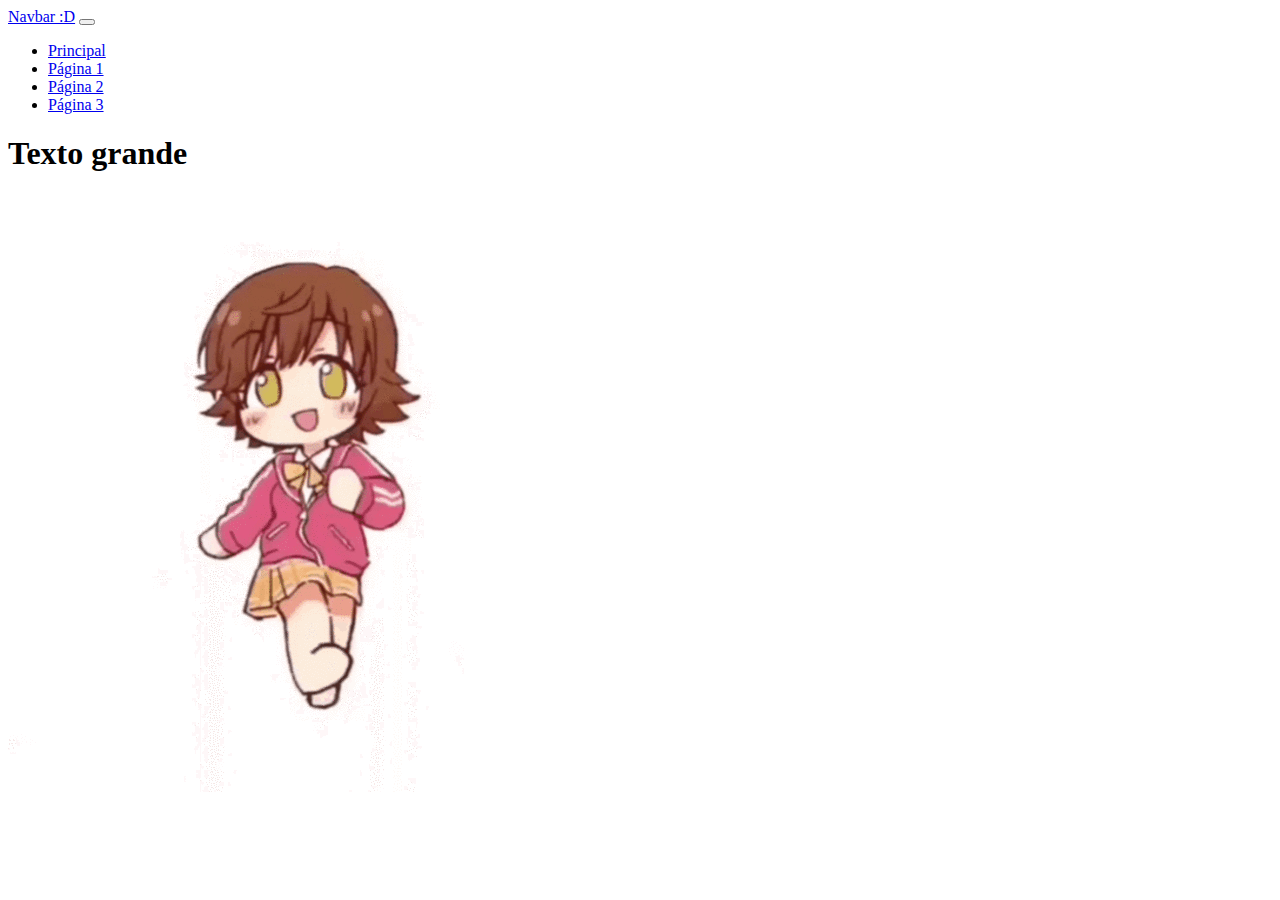
==== 3.1 Crea una página ! 3.2 Crea las páginas faltantes/index.html @ 86790ac9 "Se añadieron los ejercicios" ====
<!DOCTYPE html>
<html lang="en">
<head>
    <meta charset="UTF-8">
    <meta http-equiv="X-UA-Compatible" content="IE=edge">
    <meta name="viewport" content="width=device-width, initial-scale=1.0">
    <link href="https://cdn.jsdelivr.net/npm/bootstrap@5.3.0-alpha2/dist/css/bootstrap.min.css" rel="stylesheet" integrity="sha384-aFq/bzH65dt+w6FI2ooMVUpc+21e0SRygnTpmBvdBgSdnuTN7QbdgL+OapgHtvPp" crossorigin="anonymous">
    <title>Principal</title>
</head>
<body>
    <!-- Navbar -->
    <nav class="navbar navbar-expand-lg bg-body-tertiary">
        <div class="container-fluid">
          <a class="navbar-brand" href="#">Navbar :D</a>
          <button class="navbar-toggler" type="button" data-bs-toggle="collapse" data-bs-target="#navbarNav" aria-controls="navbarNav" aria-expanded="false" aria-label="Toggle navigation">
            <span class="navbar-toggler-icon"></span>
          </button>
          <div class="collapse navbar-collapse" id="navbarNav">
            <ul class="navbar-nav">
              <li class="nav-item">
                <a class="nav-link active bg-info" aria-current="page" href="index.html">Principal</a>
              </li>
              <li class="nav-item">
                <a class="nav-link" href="pagina1.html">Página 1</a>
              </li>
              <li class="nav-item">
                <a class="nav-link" href="pagina2.html">Página 2</a>
              </li>
              <li class="nav-item">
                <a class="nav-link" href="pagina3.html">Página 3</a>
              </li>
            </ul>
          </div>
        </div>
      </nav>
      <!-- Navbar -->

      <div class="container">
        <div class="row">
            <div class="col-12 col-md-8 d-flex text-center align-items-center">
                <h1>
                    Texto grande
                </h1>
            </div>
            <div class="col-12 col-md-4">
                <img src="img/image.png" class="rounded" alt="...">
            </div>
        </div>
      </div>
    <section>
        <script src="https://cdn.jsdelivr.net/npm/bootstrap@5.3.0-alpha2/dist/js/bootstrap.bundle.min.js" integrity="sha384-qKXV1j0HvMUeCBQ+QVp7JcfGl760yU08IQ+GpUo5hlbpg51QRiuqHAJz8+BrxE/N" crossorigin="anonymous"></script>
    </section>
</body>
</html>
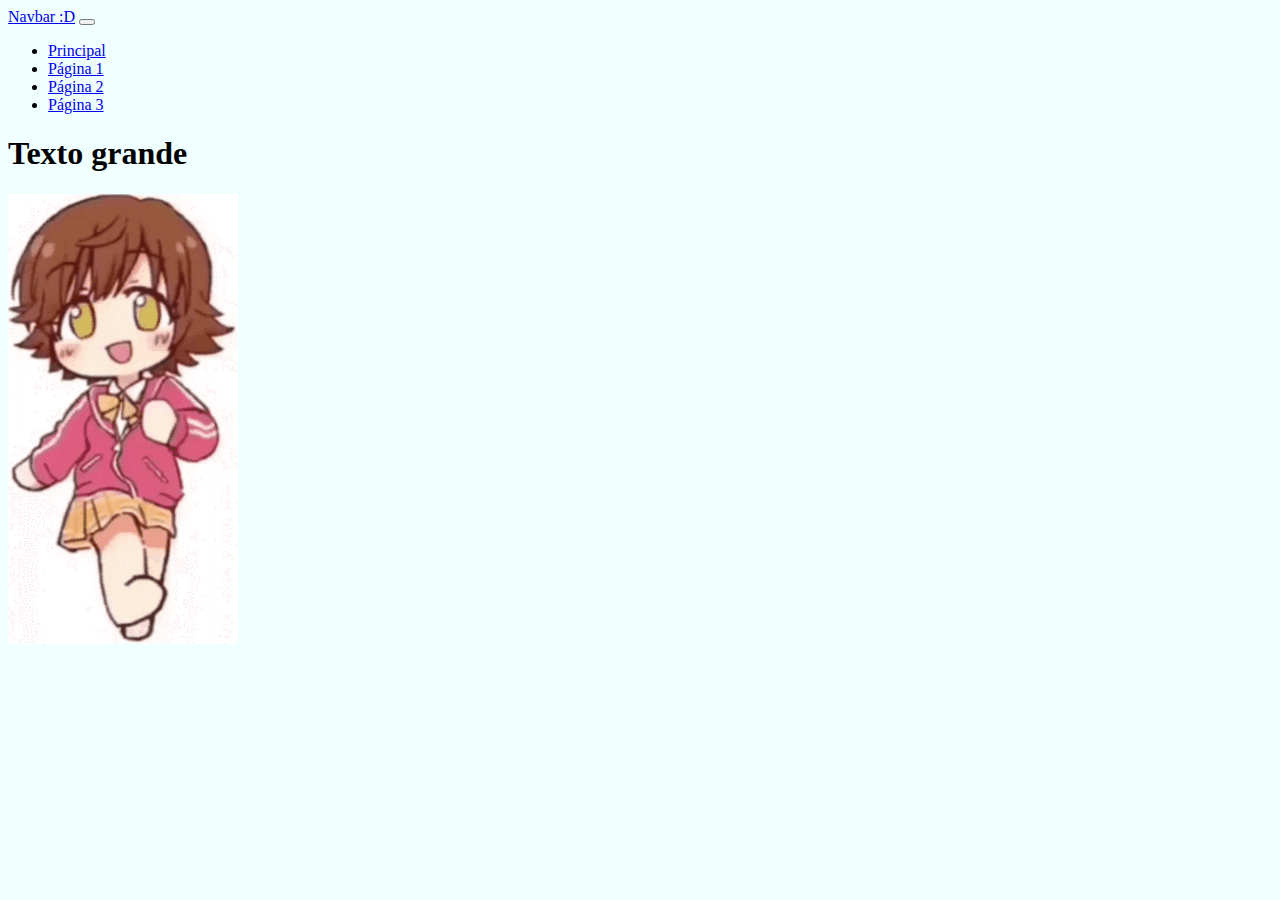
==== commit fff047b6: "Modales yu cambio de tamaño + animación" ====
--- a/3.1 Crea una página ! 3.2 Crea las páginas faltantes/index.html
+++ b/3.1 Crea una página ! 3.2 Crea las páginas faltantes/index.html
@@ -1,54 +1,62 @@
 <!DOCTYPE html>
-<html lang="en">
+<html lang="es">
+
 <head>
-    <meta charset="UTF-8">
-    <meta http-equiv="X-UA-Compatible" content="IE=edge">
-    <meta name="viewport" content="width=device-width, initial-scale=1.0">
-    <link href="https://cdn.jsdelivr.net/npm/bootstrap@5.3.0-alpha2/dist/css/bootstrap.min.css" rel="stylesheet" integrity="sha384-aFq/bzH65dt+w6FI2ooMVUpc+21e0SRygnTpmBvdBgSdnuTN7QbdgL+OapgHtvPp" crossorigin="anonymous">
-    <title>Principal</title>
+  <meta charset="UTF-8">
+  <meta http-equiv="X-UA-Compatible" content="IE=edge">
+  <meta name="viewport" content="width=device-width, initial-scale=1.0">
+  <link href="https://cdn.jsdelivr.net/npm/bootstrap@5.3.0-alpha2/dist/css/bootstrap.min.css" rel="stylesheet"
+    integrity="sha384-aFq/bzH65dt+w6FI2ooMVUpc+21e0SRygnTpmBvdBgSdnuTN7QbdgL+OapgHtvPp" crossorigin="anonymous">
+  <link rel="stylesheet" href="css/style.css">
+  <title>Principal</title>
 </head>
+
 <body>
-    <!-- Navbar -->
-    <nav class="navbar navbar-expand-lg bg-body-tertiary">
-        <div class="container-fluid">
-          <a class="navbar-brand" href="#">Navbar :D</a>
-          <button class="navbar-toggler" type="button" data-bs-toggle="collapse" data-bs-target="#navbarNav" aria-controls="navbarNav" aria-expanded="false" aria-label="Toggle navigation">
-            <span class="navbar-toggler-icon"></span>
-          </button>
-          <div class="collapse navbar-collapse" id="navbarNav">
-            <ul class="navbar-nav">
-              <li class="nav-item">
-                <a class="nav-link active bg-info" aria-current="page" href="index.html">Principal</a>
-              </li>
-              <li class="nav-item">
-                <a class="nav-link" href="pagina1.html">Página 1</a>
-              </li>
-              <li class="nav-item">
-                <a class="nav-link" href="pagina2.html">Página 2</a>
-              </li>
-              <li class="nav-item">
-                <a class="nav-link" href="pagina3.html">Página 3</a>
-              </li>
-            </ul>
-          </div>
-        </div>
-      </nav>
-      <!-- Navbar -->
+  <!-- Navbar -->
+  <nav class="navbar navbar-expand-lg bg-body-tertiary">
+    <div class="container-fluid">
+      <a class="navbar-brand" href="#">Navbar :D</a>
+      <button class="navbar-toggler" type="button" data-bs-toggle="collapse" data-bs-target="#navbarNav"
+        aria-controls="navbarNav" aria-expanded="false" aria-label="Toggle navigation">
+        <span class="navbar-toggler-icon"></span>
+      </button>
+      <div class="collapse navbar-collapse" id="navbarNav">
+        <ul class="navbar-nav">
+          <li class="nav-item">
+            <a class="nav-link active bg-info" aria-current="page" href="index.html">Principal</a>
+          </li>
+          <li class="nav-item">
+            <a class="nav-link" href="pagina1.html">Página 1</a>
+          </li>
+          <li class="nav-item">
+            <a class="nav-link" href="pagina2.html">Página 2</a>
+          </li>
+          <li class="nav-item">
+            <a class="nav-link" href="pagina3.html">Página 3</a>
+          </li>
+        </ul>
+      </div>
+    </div>
+  </nav>
+  <!-- Navbar -->
 
-      <div class="container">
-        <div class="row">
-            <div class="col-12 col-md-8 d-flex text-center align-items-center">
-                <h1>
-                    Texto grande
-                </h1>
-            </div>
-            <div class="col-12 col-md-4">
-                <img src="img/image.png" class="rounded" alt="...">
-            </div>
-        </div>
+  <div class="container">
+    <div class="row">
+      <div class="col-12 col-md-8 d-flex text-center align-items-center">
+        <h1>
+          Texto grande
+        </h1>
       </div>
-    <section>
-        <script src="https://cdn.jsdelivr.net/npm/bootstrap@5.3.0-alpha2/dist/js/bootstrap.bundle.min.js" integrity="sha384-qKXV1j0HvMUeCBQ+QVp7JcfGl760yU08IQ+GpUo5hlbpg51QRiuqHAJz8+BrxE/N" crossorigin="anonymous"></script>
-    </section>
+      <div class="col-12 col-md-4">
+        <img src="img/image.png" class="rounded" id="Honda" alt="...">
+      </div>
+    </div>
+  </div>
+  <section>
+    <script src="https://cdn.jsdelivr.net/npm/bootstrap@5.3.0-alpha2/dist/js/bootstrap.bundle.min.js"
+      integrity="sha384-qKXV1j0HvMUeCBQ+QVp7JcfGl760yU08IQ+GpUo5hlbpg51QRiuqHAJz8+BrxE/N"
+      crossorigin="anonymous"></script>
+  </section>
 </body>
+
 </html>--- a/3.1 Crea una página ! 3.2 Crea las páginas faltantes/css/style.css
+++ b/3.1 Crea una página ! 3.2 Crea las páginas faltantes/css/style.css
@@ -0,0 +1,8 @@
+body {
+    background-color: azure;
+}
+
+#Honda:hover {
+    -webkit-transform: scaleX(-1);
+    transform: scaleX(-1);
+}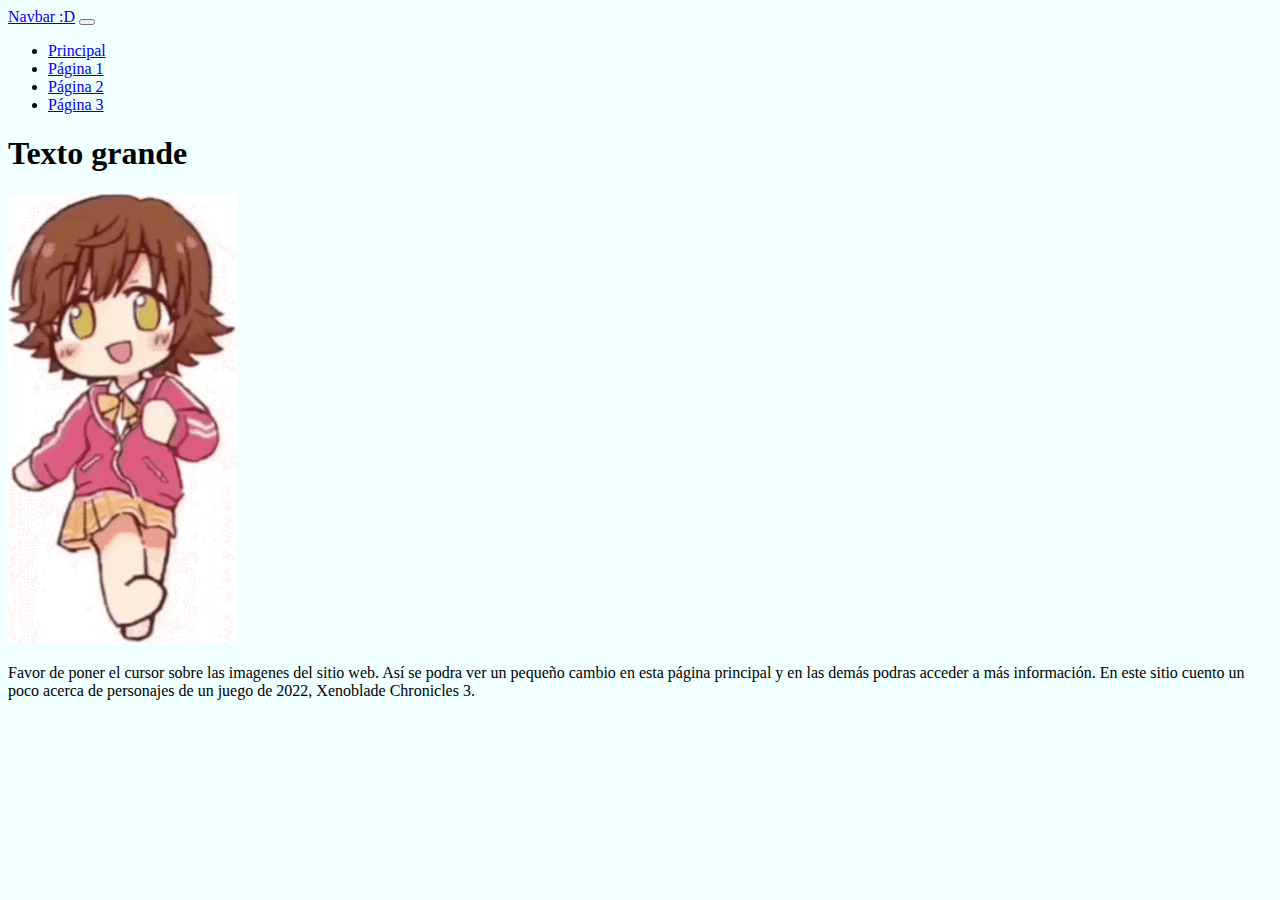
==== commit 6f9037b2: "Cambios finales" ====
--- a/3.1 Crea una página ! 3.2 Crea las páginas faltantes/index.html
+++ b/3.1 Crea una página ! 3.2 Crea las páginas faltantes/index.html
@@ -50,6 +50,12 @@
       <div class="col-12 col-md-4">
         <img src="img/image.png" class="rounded" id="Honda" alt="...">
       </div>
+      <div class="col-12">
+        <p>
+          Favor de poner el cursor sobre las imagenes del sitio web. Así se podra ver un pequeño cambio en esta página principal y en las demás podras acceder a más información.
+          En este sitio cuento un poco acerca de personajes de un juego de 2022, Xenoblade Chronicles 3.
+        </p>
+      </div>
     </div>
   </div>
   <section>
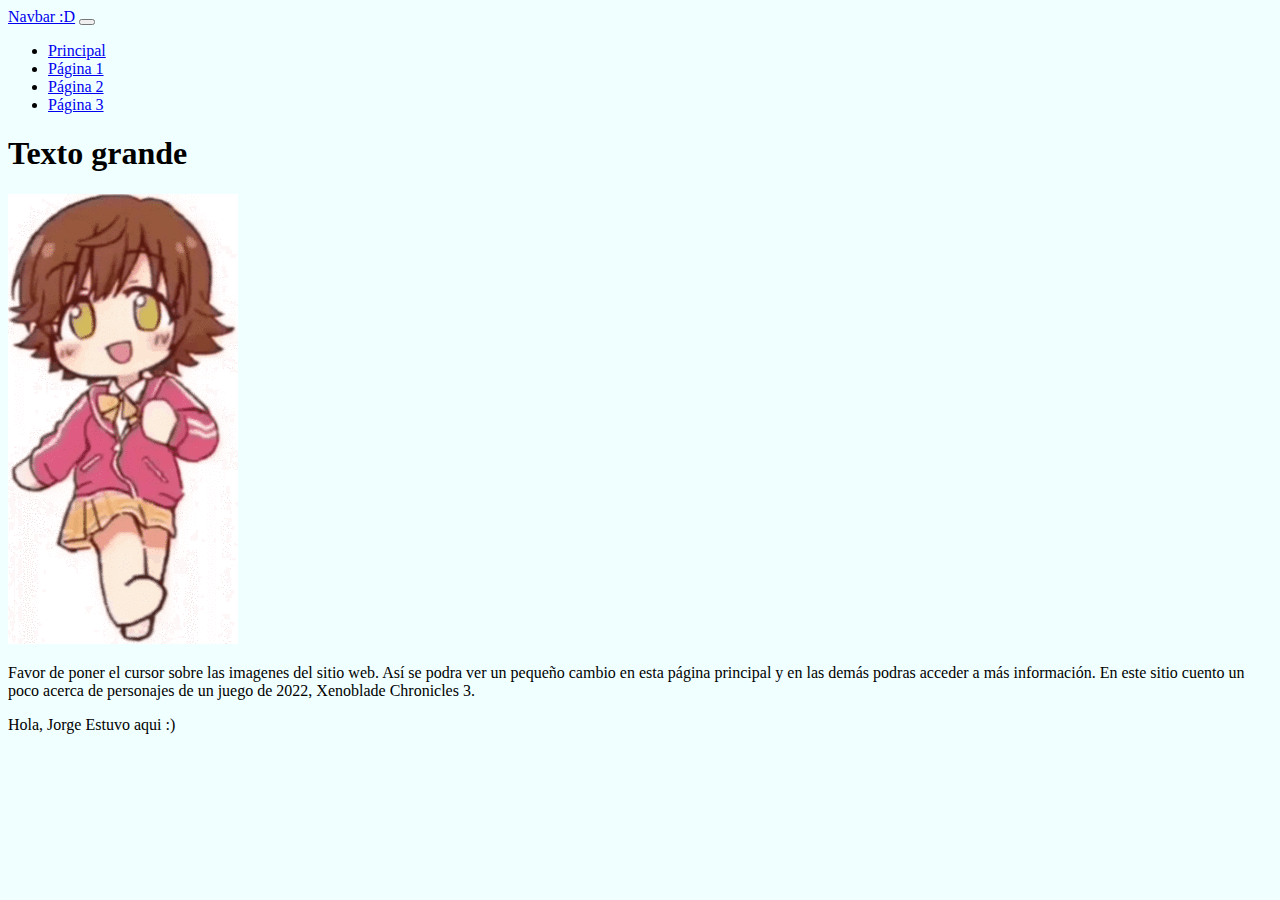
==== commit e2fce79d: "Añadi un mensaje en la pagina principal" ====
--- a/3.1 Crea una página ! 3.2 Crea las páginas faltantes/index.html
+++ b/3.1 Crea una página ! 3.2 Crea las páginas faltantes/index.html
@@ -58,6 +58,11 @@
       </div>
     </div>
   </div>
+  <div>
+    <p>
+    Hola, Jorge Estuvo aqui :)
+    </p>
+  </div>
   <section>
     <script src="https://cdn.jsdelivr.net/npm/bootstrap@5.3.0-alpha2/dist/js/bootstrap.bundle.min.js"
       integrity="sha384-qKXV1j0HvMUeCBQ+QVp7JcfGl760yU08IQ+GpUo5hlbpg51QRiuqHAJz8+BrxE/N"
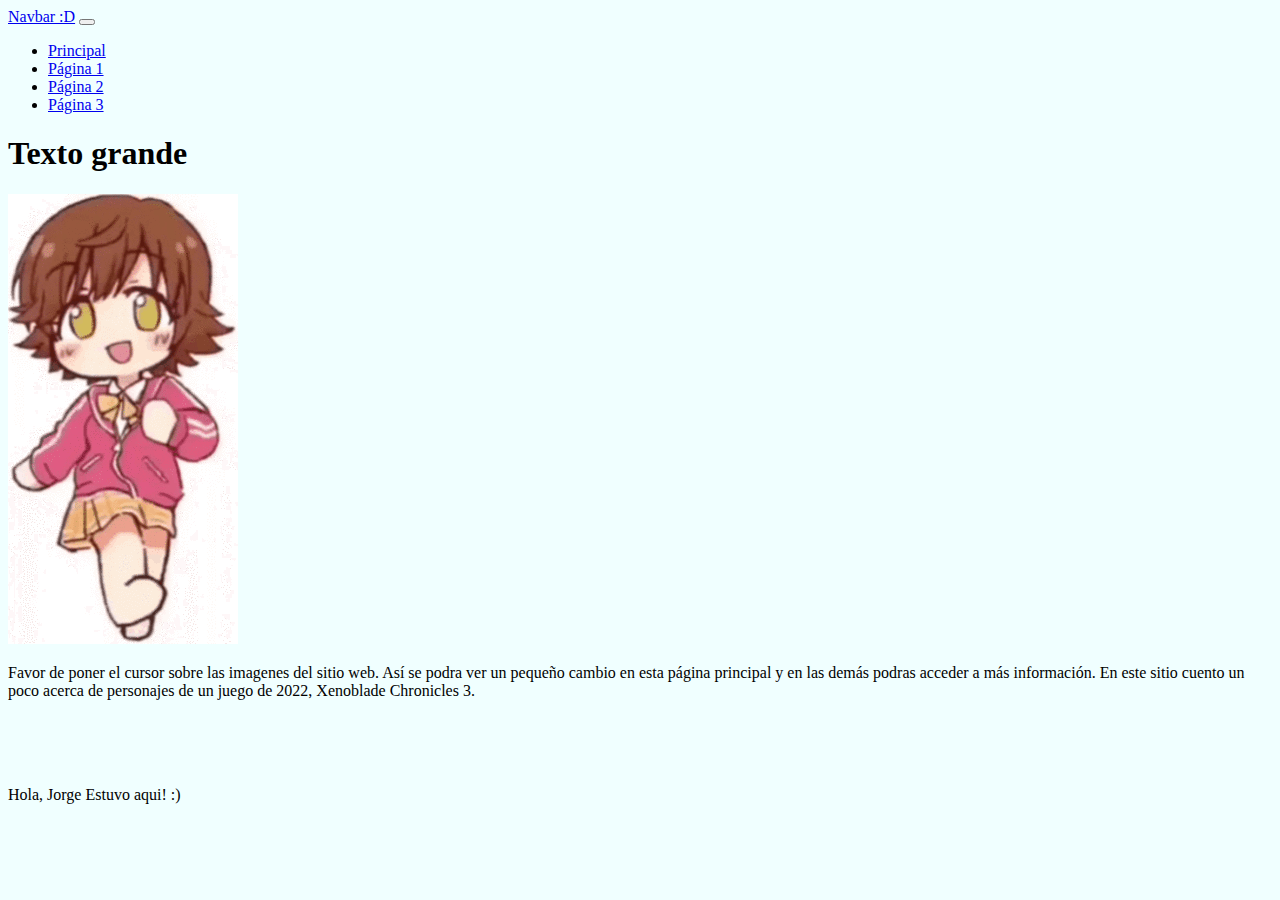
==== commit 5a91b1c7: "Añadido un mensaje en la pagina principal y un archivo de texto" ====
--- a/3.1 Crea una página ! 3.2 Crea las páginas faltantes/index.html
+++ b/3.1 Crea una página ! 3.2 Crea las páginas faltantes/index.html
@@ -55,13 +55,12 @@
           Favor de poner el cursor sobre las imagenes del sitio web. Así se podra ver un pequeño cambio en esta página principal y en las demás podras acceder a más información.
           En este sitio cuento un poco acerca de personajes de un juego de 2022, Xenoblade Chronicles 3.
         </p>
+        <br><br><br>
+        <p>Hola, Jorge Estuvo aqui! :)</p>
       </div>
     </div>
   </div>
   <div>
-    <p>
-    Hola, Jorge Estuvo aqui :)
-    </p>
   </div>
   <section>
     <script src="https://cdn.jsdelivr.net/npm/bootstrap@5.3.0-alpha2/dist/js/bootstrap.bundle.min.js"
